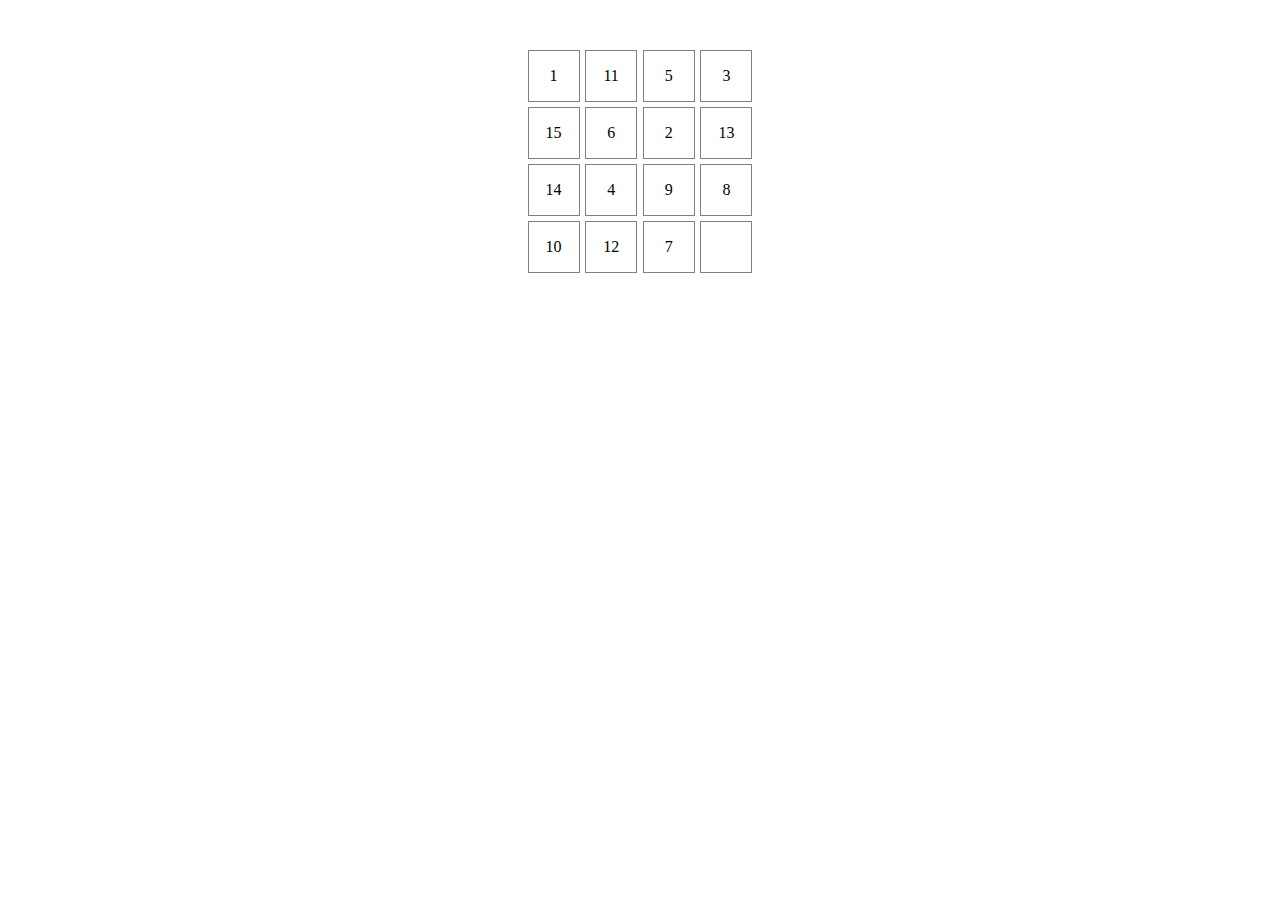
==== index.html @ a78ceb75 "First commit" ====
<!DOCTYPE html>
<html>
  <head>
    <meta charset="utf-8">
    <meta name="viewport" content="width=device-width,initial-scale=1.0">
    <link href="all.css" rel="stylesheet">
    <title>fifteen</title>
</head>
<body>
    <div id="game"></div>
</body>
<script src="main.js"></script>
</html>
---- all.css ----
#game{
    width: 225px;
    margin: 50px auto;
}
.row{
    display: flex;
    justify-content: space-between
}
.ceil{
    border: 1px solid gray;
    width: 50px;
    height: 50px;
    display: flex;
    align-items: center;
    justify-content: center;
    margin-bottom: 5px;
}
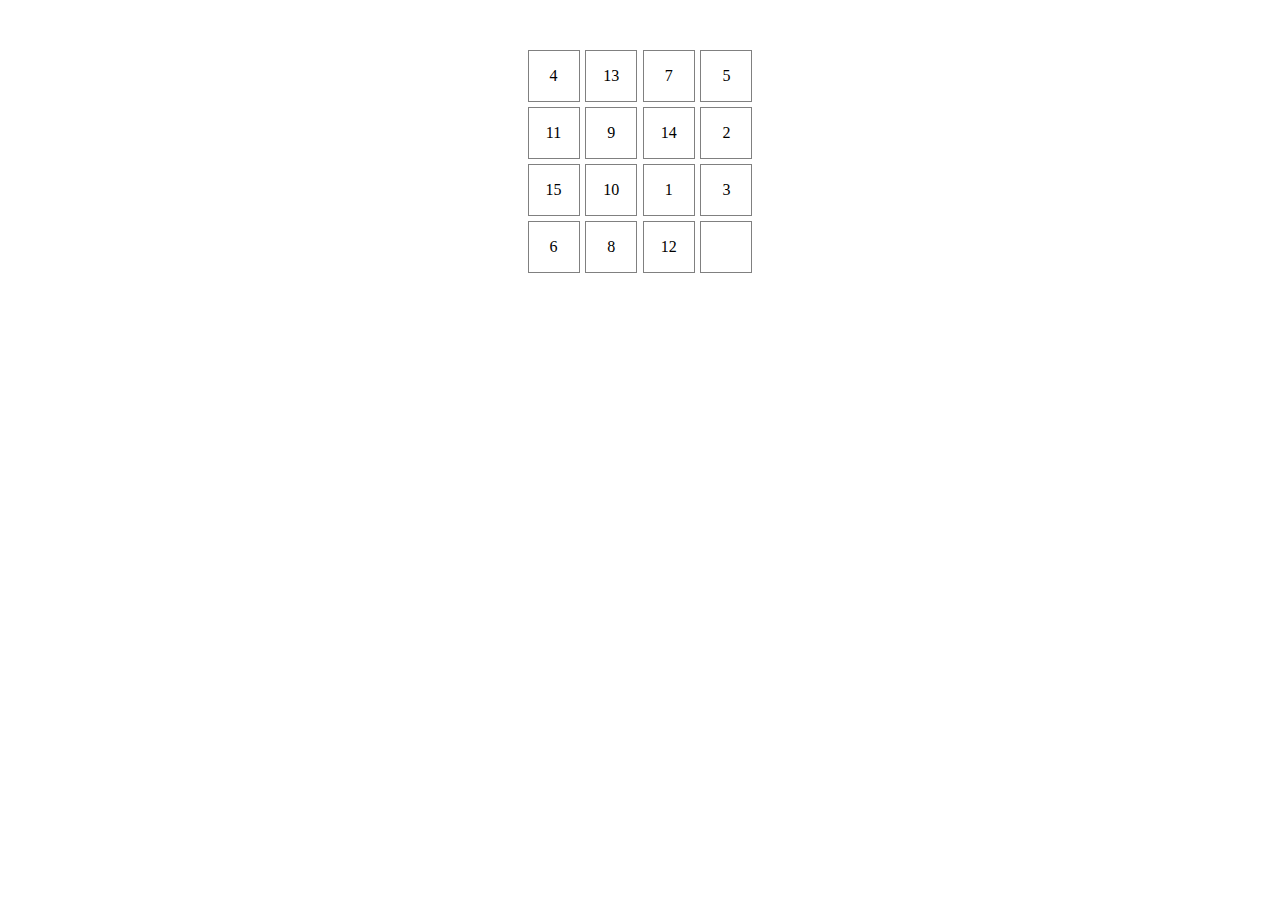
==== commit 94a60878: "test" ====
--- a/index.html
+++ b/index.html
@@ -4,7 +4,7 @@
     <meta charset="utf-8">
     <meta name="viewport" content="width=device-width,initial-scale=1.0">
     <link href="all.css" rel="stylesheet">
-    <title>fifteen</title>
+    <title>fifteen</title> 
 </head>
 <body>
     <div id="game"></div>
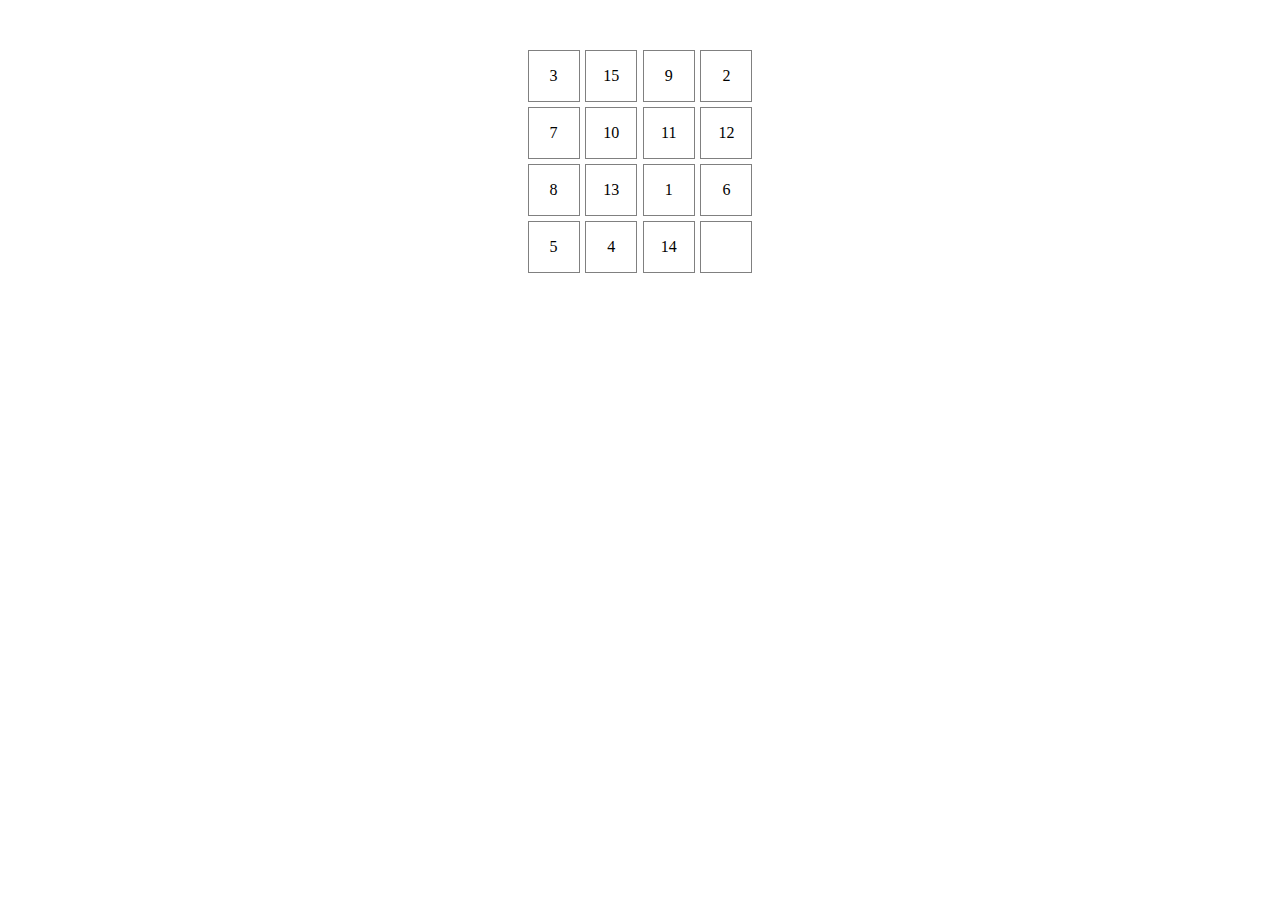
==== commit 9375b82a: "Add branch" ====
--- a/index.html
+++ b/index.html
@@ -4,7 +4,7 @@
     <meta charset="utf-8">
     <meta name="viewport" content="width=device-width,initial-scale=1.0">
     <link href="all.css" rel="stylesheet">
-    <title>fifteen</title> 
+    <title>fifteen</title>
 </head>
 <body>
     <div id="game"></div>
